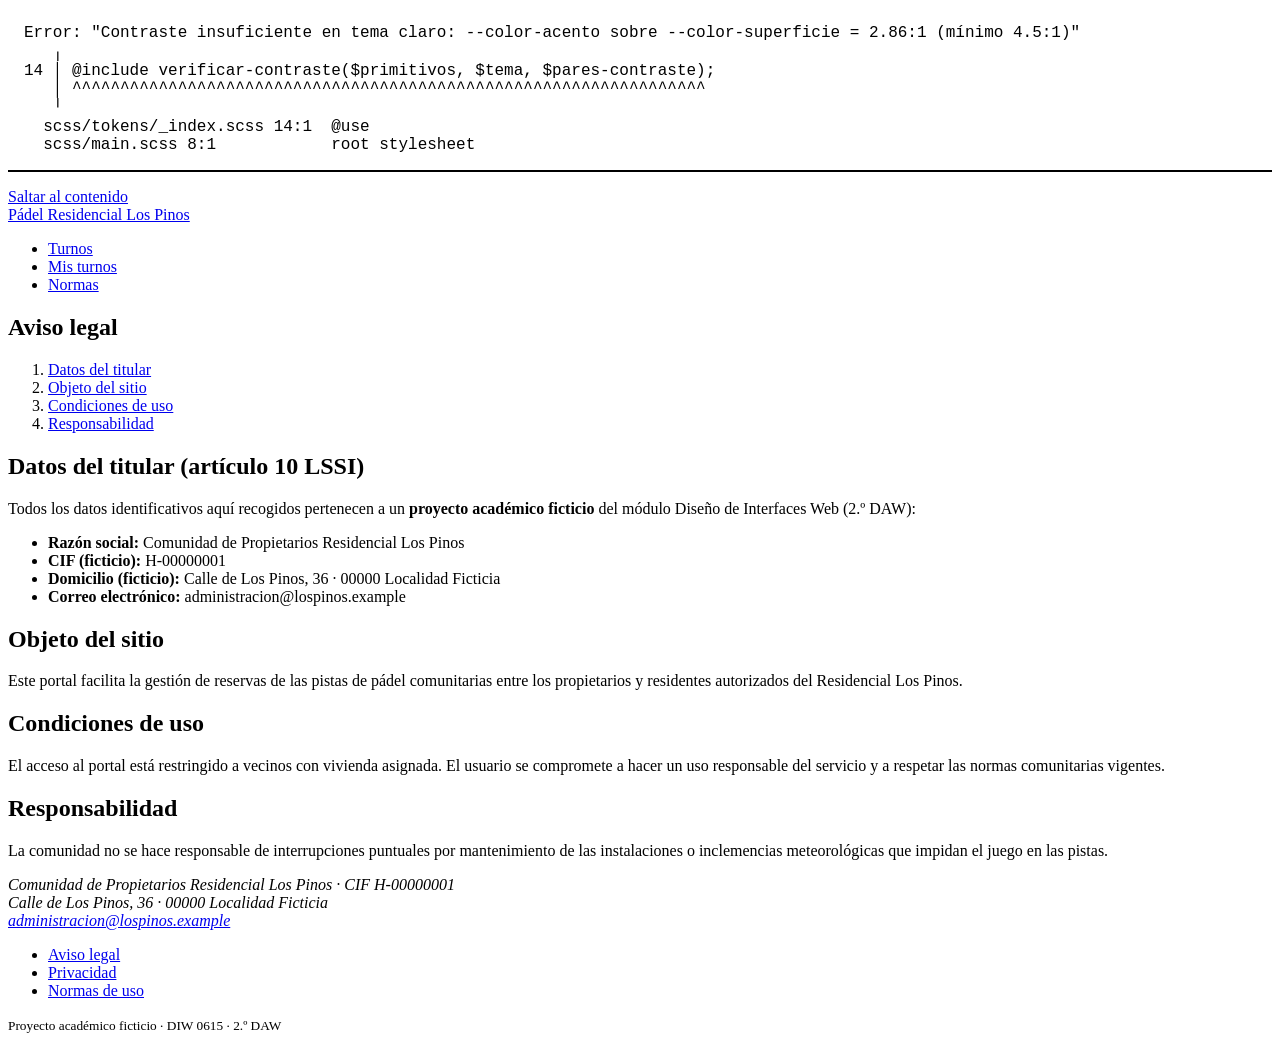
==== aviso-legal.html @ 8b6b7cc5 "S05: aviso legal" ====
<!doctype html>
<html lang="es">
<head>
  <meta charset="utf-8">
  <meta name="viewport" content="width=device-width, initial-scale=1">
  <title>Aviso legal · Pádel Residencial Los Pinos</title>
  <link rel="stylesheet" href="css/estilos.css">
</head>
<body>
  <a class="salto" href="#contenido">Saltar al contenido</a>

  <header class="cabecera">
    <div class="cabecera__interior contenedor">
      <a class="cabecera__marca" href="index.html">Pádel Residencial Los Pinos</a>
      <nav class="menu" aria-label="Principal">
        <ul class="menu__lista">
          <li><a class="menu__enlace" href="index.html">Turnos</a></li>
          <li><a class="menu__enlace" href="mis-turnos.html">Mis turnos</a></li>
          <li><a class="menu__enlace" href="normas.html">Normas</a></li>
        </ul>
      </nav>
    </div>
  </header>

  <main id="contenido" class="contenedor">
    <article class="lectura">
      <h1>Aviso legal</h1>

      <nav aria-label="Índice del aviso legal">
        <ol>
          <li><a href="#titular">Datos del titular</a></li>
          <li><a href="#objeto">Objeto del sitio</a></li>
          <li><a href="#uso">Condiciones de uso</a></li>
          <li><a href="#responsabilidad">Responsabilidad</a></li>
        </ol>
      </nav>

      <section aria-labelledby="titular">
        <h2 id="titular">Datos del titular (artículo 10 LSSI)</h2>
        <p>Todos los datos identificativos aquí recogidos pertenecen a un <strong>proyecto académico ficticio</strong> del módulo Diseño de Interfaces Web (2.º DAW):</p>
        <ul>
          <li><strong>Razón social:</strong> Comunidad de Propietarios Residencial Los Pinos</li>
          <li><strong>CIF (ficticio):</strong> H-00000001</li>
          <li><strong>Domicilio (ficticio):</strong> Calle de Los Pinos, 36 · 00000 Localidad Ficticia</li>
          <li><strong>Correo electrónico:</strong> administracion@lospinos.example</li>
        </ul>
      </section>

      <section aria-labelledby="objeto">
        <h2 id="objeto">Objeto del sitio</h2>
        <p>Este portal facilita la gestión de reservas de las pistas de pádel comunitarias entre los propietarios y residentes autorizados del Residencial Los Pinos.</p>
      </section>

      <section aria-labelledby="uso">
        <h2 id="uso">Condiciones de uso</h2>
        <p>El acceso al portal está restringido a vecinos con vivienda asignada. El usuario se compromete a hacer un uso responsable del servicio y a respetar las normas comunitarias vigentes.</p>
      </section>

      <section aria-labelledby="responsabilidad">
        <h2 id="responsabilidad">Responsabilidad</h2>
        <p>La comunidad no se hace responsable de interrupciones puntuales por mantenimiento de las instalaciones o inclemencias meteorológicas que impidan el juego en las pistas.</p>
      </section>
    </article>
  </main>

  <footer class="pie">
    <div class="pie__interior contenedor">
      <address class="pie__datos">
        Comunidad de Propietarios Residencial Los Pinos · CIF H-00000001<br>
        Calle de Los Pinos, 36 · 00000 Localidad Ficticia<br>
        <a href="mailto:administracion@lospinos.example">administracion@lospinos.example</a>
      </address>
      <nav aria-label="Legal">
        <ul class="pie__enlaces">
          <li><a href="aviso-legal.html">Aviso legal</a></li>
          <li><a href="privacidad.html">Privacidad</a></li>
          <li><a href="normas.html">Normas de uso</a></li>
        </ul>
      </nav>
      <p class="pie__nota"><small>Proyecto académico ficticio · DIW 0615 · 2.º DAW</small></p>
    </div>
  </footer>
</body>
</html>
---- css/estilos.css ----
/* Error: "Contraste insuficiente en tema claro: --color-acento sobre --color-superficie = 2.86:1 (mínimo 4.5:1)"
 *    ,
 * 14 | @include verificar-contraste($primitivos, $tema, $pares-contraste);
 *    | ^^^^^^^^^^^^^^^^^^^^^^^^^^^^^^^^^^^^^^^^^^^^^^^^^^^^^^^^^^^^^^^^^^
 *    '
 *   scss/tokens/_index.scss 14:1  @use
 *   scss/main.scss 8:1            root stylesheet */

body::before {
  font-family: "Source Code Pro", "SF Mono", Monaco, Inconsolata, "Fira Mono",
      "Droid Sans Mono", monospace, monospace;
  white-space: pre;
  display: block;
  padding: 1em;
  margin-bottom: 1em;
  border-bottom: 2px solid black;
  content: 'Error: "Contraste insuficiente en tema claro: --color-acento sobre --color-superficie = 2.86:1 (m\ed nimo 4.5:1)"\a    \2577 \a 14 \2502  @include verificar-contraste($primitivos, $tema, $pares-contraste);\a    \2502  ^^^^^^^^^^^^^^^^^^^^^^^^^^^^^^^^^^^^^^^^^^^^^^^^^^^^^^^^^^^^^^^^^^\a    \2575 \a   scss/tokens/_index.scss 14:1  @use\a   scss/main.scss 8:1            root stylesheet';
}
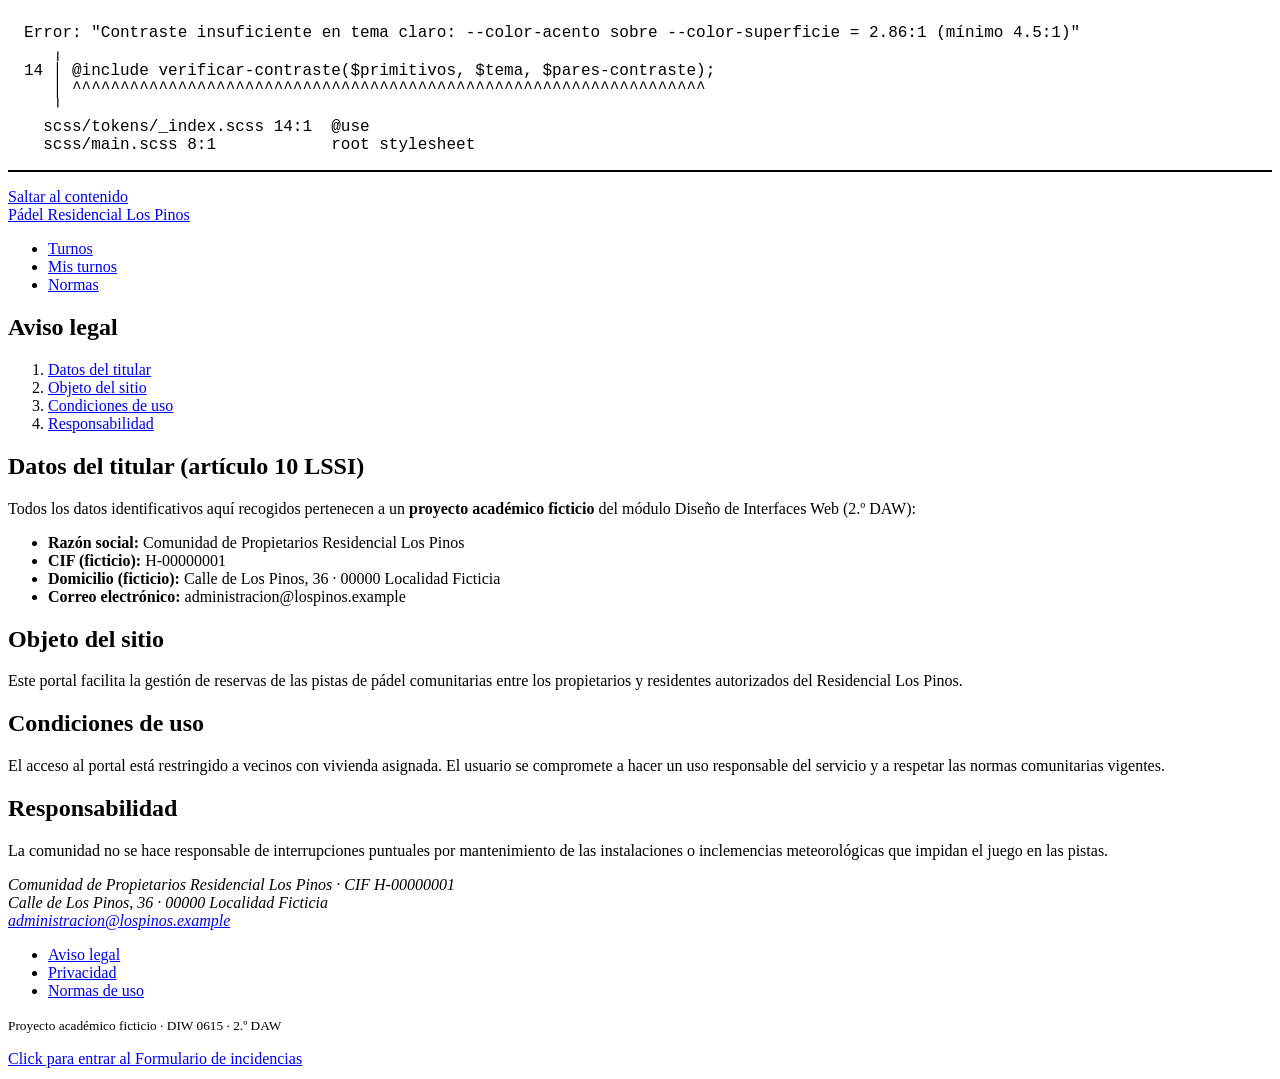
==== commit c144068d: "arreglos menores" ====
--- a/aviso-legal.html
+++ b/aviso-legal.html
@@ -79,6 +79,7 @@
       </nav>
       <p class="pie__nota"><small>Proyecto académico ficticio · DIW 0615 · 2.º DAW</small></p>
     </div>
+    <a href="incidencias.html">Click para entrar al Formulario de incidencias</a>
   </footer>
 </body>
 </html>
